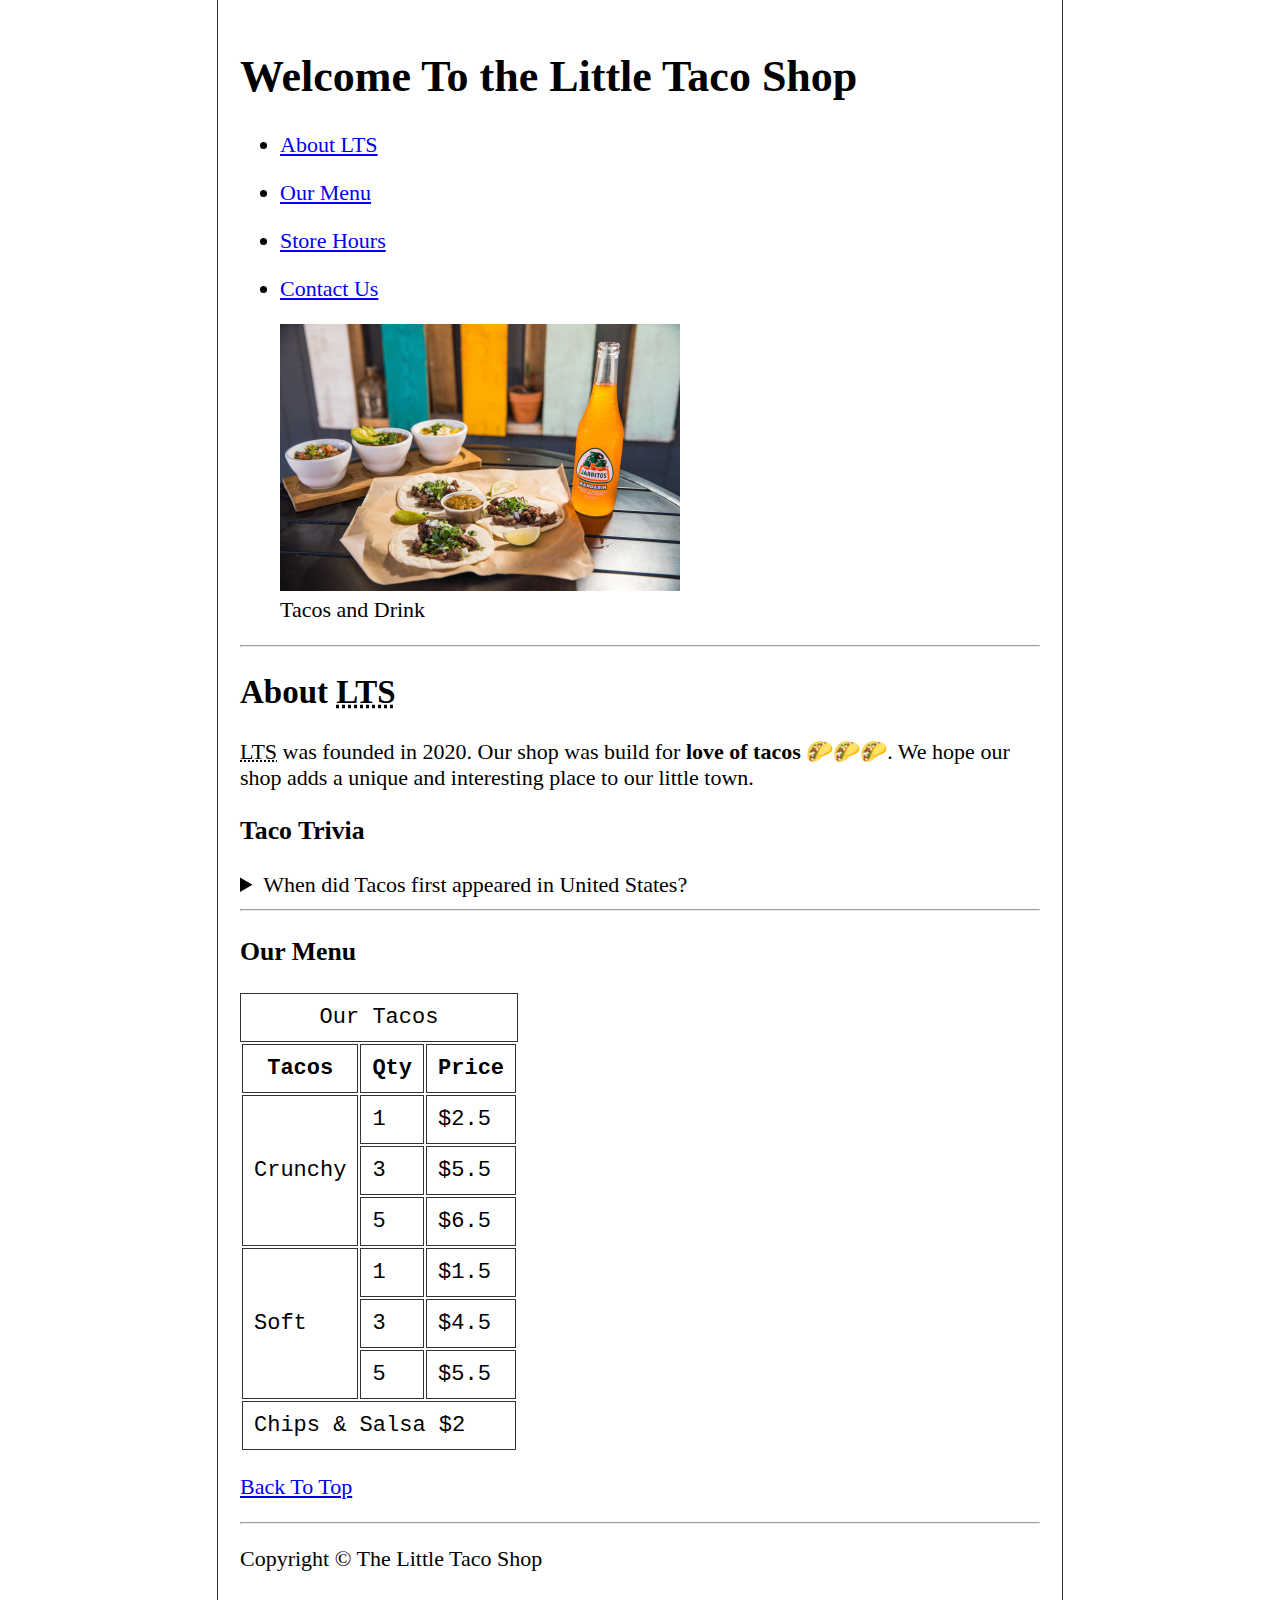
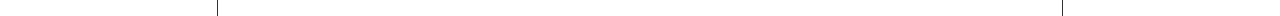
==== index.html @ 0a32299d "first commit" ====
<!DOCTYPE html>
<html lang="en">
  <head>
    <meta charset="UTF-8" />
    <meta name="viewport" content="width=device-width, initial-scale=1.0" />
    <title>Document</title>
    <link rel="stylesheet" href="css/style.css" />
    <link rel="shortcut icon" href="favicon.ico" type="image/x-icon" />
  </head>
  <body>
    <header>
      <h1 id="heading">Welcome To the Little Taco Shop</h1>
      <section>
        <nav id="navigation">
          <ul>
            <li>
              <a href="#about">About LTS</a>
            </li>
          </ul>
          <ul>
            <li>
              <a href="#menu">Our Menu</a>
            </li>
          </ul>
          <ul>
            <li><a href="hours.html">Store Hours</a></li>
          </ul>
          <ul>
            <li><a href="contact.html">Contact Us</a></li>
          </ul>
        </nav>
        <figure>
          <img
            src="img/tacos_and_drink_400x267.png"
            alt="Tacos and Drink"
            title="Tacos and Drink"
            width="400"
            height="267"
          />
          <figcaption>Tacos and Drink</figcaption>
        </figure>

        <hr />
      </section>
    </header>
    <main>
      <section id="about">
        <h2>About <abbr title="Little Taco Shop">LTS</abbr></h2>
        <p>
          <abbr title="Little Taco Shop">LTS</abbr> was founded in 2020. Our
          shop was build for <strong>love of tacos</strong> 🌮🌮🌮. We hope our
          shop adds a unique and interesting place to our little town.
        </p>

        <h3>Taco Trivia</h3>
        <details>
          <summary>When did Tacos first appeared in United States?</summary>
          <p>
            This daily staple was filling, delicious, and affordable. The Taco
            was first introduced to the United States in 1905. Mexican migrants
            were coming in to work on railroads and other jobs and started to
            bring their delicious food with them. Source:(
            <a
              href="https://www.twistedtaco.com/the-history-of-the-taco#:~:text=This%20daily%20staple%20was%20filling%2C%20delicious%2C%20and%20affordable.&text=The%20Taco%20was%20first%20introduced,their%20delicious%20food%20with%20them."
              target="_blank"
              >Twisted Taco</a
            >)
          </p>
        </details>
        <hr />
      </section>
      <section id="menu">
        <h3>Our Menu</h3>
        <table>
          <caption>
            Our Tacos
          </caption>
          <thead>
            <tr>
              <th>Tacos</th>
              <th>Qty</th>
              <th>Price</th>
            </tr>
          </thead>
          <tbody>
            <tr>
              <td rowspan="3">Crunchy</td>
              <td>1</td>
              <td>$2.5</td>
            </tr>
            <tr>
              <td>3</td>
              <td>$5.5</td>
            </tr>
            <tr>
              <td>5</td>
              <td>$6.5</td>
            </tr>
            <tr>
              <td rowspan="3">Soft</td>
              <td>1</td>
              <td>$1.5</td>
            </tr>
            <tr>
              <td>3</td>
              <td>$4.5</td>
            </tr>
            <tr>
              <td>5</td>
              <td>$5.5</td>
            </tr>
          </tbody>
          <tfoot>
            <tr>
              <td colspan="3">Chips & Salsa $2</td>
            </tr>
          </tfoot>
        </table>
      </section>
      <p>
        <a href="/">Back To Top</a>
      </p>
    </main>
    <footer>
      <hr />
      <p>Copyright &copy; The Little Taco Shop</p>
    </footer>
  </body>
</html>
---- css/style.css ----
html {
    font-size: 22px;
}

body {
    min-height: 100vh;
    max-width: 800px;
    margin: 0 auto;
    padding: 1rem;
    border-left: 1px solid #333;
    border-right: 1px solid #333;
}

th, td, caption {
    border: 1px solid #333;
    font-family: 'Courier New', Courier, monospace;
    border-collapse: separate;
    padding: 0.5rem;
}
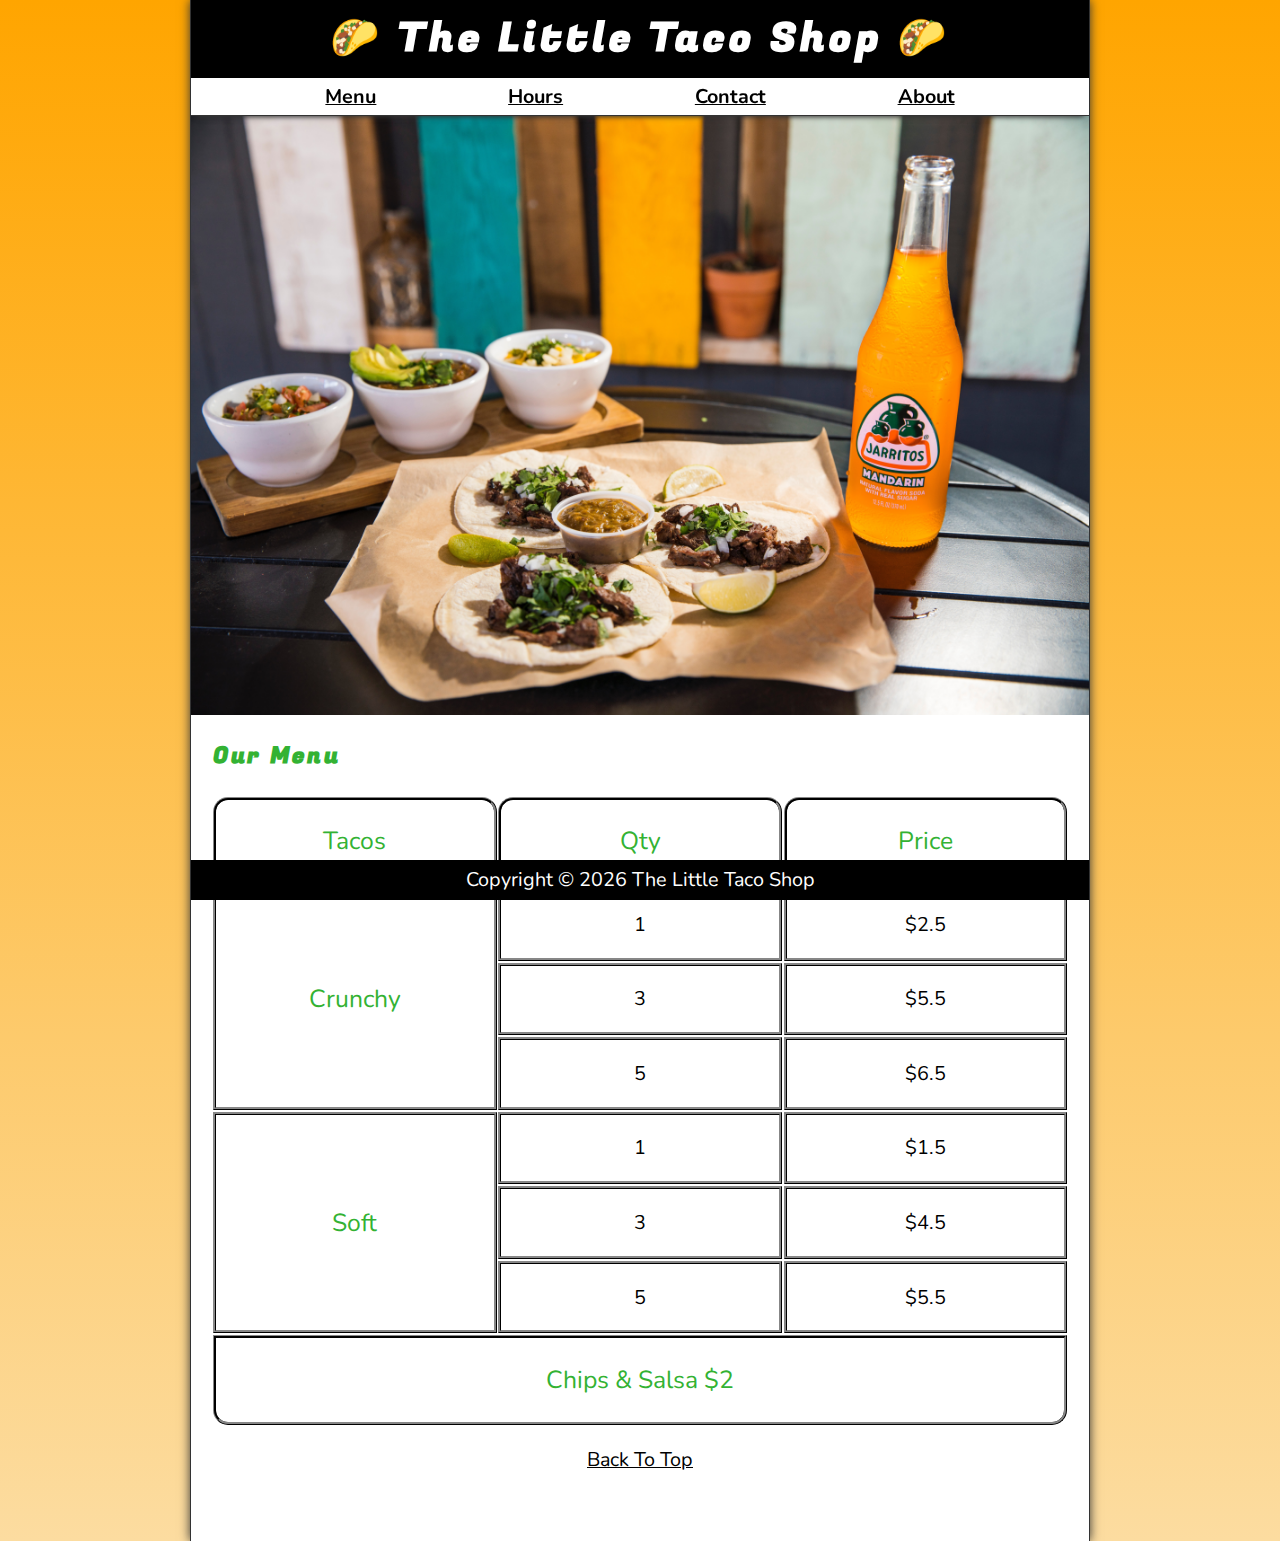
==== commit 77236f33: "added all the necessary files and add css and javascript" ====
--- a/index.html
+++ b/index.html
@@ -3,127 +3,94 @@
   <head>
     <meta charset="UTF-8" />
     <meta name="viewport" content="width=device-width, initial-scale=1.0" />
-    <title>Document</title>
+    <title>Little Taco Shop</title>
     <link rel="stylesheet" href="css/style.css" />
     <link rel="shortcut icon" href="favicon.ico" type="image/x-icon" />
   </head>
   <body>
-    <header>
-      <h1 id="heading">Welcome To the Little Taco Shop</h1>
-      <section>
-        <nav id="navigation">
-          <ul>
-            <li>
-              <a href="#about">About LTS</a>
-            </li>
-          </ul>
-          <ul>
-            <li>
-              <a href="#menu">Our Menu</a>
-            </li>
-          </ul>
-          <ul>
-            <li><a href="hours.html">Store Hours</a></li>
-          </ul>
-          <ul>
-            <li><a href="contact.html">Contact Us</a></li>
-          </ul>
-        </nav>
-        <figure>
-          <img
-            src="img/tacos_and_drink_400x267.png"
-            alt="Tacos and Drink"
-            title="Tacos and Drink"
-            width="400"
-            height="267"
-          />
-          <figcaption>Tacos and Drink</figcaption>
-        </figure>
-
-        <hr />
-      </section>
+    <header class="header">
+      <h1 class="header_h1">The Little Taco Shop</h1>
+      <nav class="header_nav">
+        <ul class="header_ul">
+          <li><a href="#menu">Menu</a></li>
+          <li><a href="hours.html">Hours</a></li>
+          <li><a href="contact.html">Contact</a></li>
+          <li><a href="about.html">About</a></li>
+        </ul>
+      </nav>
     </header>
-    <main>
-      <section id="about">
-        <h2>About <abbr title="Little Taco Shop">LTS</abbr></h2>
-        <p>
-          <abbr title="Little Taco Shop">LTS</abbr> was founded in 2020. Our
-          shop was build for <strong>love of tacos</strong> 🌮🌮🌮. We hope our
-          shop adds a unique and interesting place to our little town.
-        </p>
-
-        <h3>Taco Trivia</h3>
-        <details>
-          <summary>When did Tacos first appeared in United States?</summary>
-          <p>
-            This daily staple was filling, delicious, and affordable. The Taco
-            was first introduced to the United States in 1905. Mexican migrants
-            were coming in to work on railroads and other jobs and started to
-            bring their delicious food with them. Source:(
-            <a
-              href="https://www.twistedtaco.com/the-history-of-the-taco#:~:text=This%20daily%20staple%20was%20filling%2C%20delicious%2C%20and%20affordable.&text=The%20Taco%20was%20first%20introduced,their%20delicious%20food%20with%20them."
-              target="_blank"
-              >Twisted Taco</a
-            >)
-          </p>
-        </details>
-        <hr />
-      </section>
-      <section id="menu">
-        <h3>Our Menu</h3>
-        <table>
-          <caption>
+    <section class="hero">
+      <h2 class="hero_h2">Bienvenidos!</h2>
+      <figure>
+        <img
+          src="img/tacos_and_drink_1000x667.png"
+          alt="Tacos and Drink"
+          title="Tacos and Drink"
+          width="1000"
+          height="667"
+        />
+        <figcaption class="offscreen">Tacos and Drink</figcaption>
+      </figure>
+    </section>
+    <main class="main">
+      <article id="menu" class="main_article menu">
+        <h3 class="menu_h2">Our Menu</h3>
+        <table class="menu_container">
+          <caption class="offscreen">
             Our Tacos
           </caption>
           <thead>
             <tr>
-              <th>Tacos</th>
-              <th>Qty</th>
-              <th>Price</th>
+              <th class="menu_header">Tacos</th>
+              <th class="menu_header">Qty</th>
+              <th class="menu_header">Price</th>
             </tr>
           </thead>
           <tbody>
             <tr>
-              <td rowspan="3">Crunchy</td>
-              <td>1</td>
-              <td>$2.5</td>
+              <td class="menu_item menu_cr" rowspan="3">Crunchy</td>
+              <td class="menu_item">1</td>
+              <td class="menu_item">$2.5</td>
             </tr>
             <tr>
-              <td>3</td>
-              <td>$5.5</td>
+              <td class="menu_item">3</td>
+              <td class="menu_item">$5.5</td>
             </tr>
             <tr>
-              <td>5</td>
-              <td>$6.5</td>
+              <td class="menu_item">5</td>
+              <td class="menu_item">$6.5</td>
             </tr>
             <tr>
-              <td rowspan="3">Soft</td>
-              <td>1</td>
-              <td>$1.5</td>
+              <td class="menu_item menu_sf" rowspan="3">Soft</td>
+              <td class="menu_item">1</td>
+              <td class="menu_item">$1.5</td>
             </tr>
             <tr>
-              <td>3</td>
-              <td>$4.5</td>
+              <td class="menu_item">3</td>
+              <td class="menu_item">$4.5</td>
             </tr>
             <tr>
-              <td>5</td>
-              <td>$5.5</td>
+              <td class="menu_item">5</td>
+              <td class="menu_item">$5.5</td>
             </tr>
           </tbody>
           <tfoot>
             <tr>
-              <td colspan="3">Chips & Salsa $2</td>
+              <td class="menu_item menu_cs" colspan="3">Chips & Salsa $2</td>
             </tr>
           </tfoot>
         </table>
-      </section>
+        <p class="center">
+          <a href="/">Back To Top</a>
+        </p>
+      </article>
+    </main>
+    <footer class="footer">
       <p>
-        <a href="/">Back To Top</a>
+        <span class="nowrap">Copyright &copy; <time id="year"></time></span>
+        <span class="nowrap">The Little Taco Shop</span>
       </p>
-    </main>
-    <footer>
-      <hr />
-      <p>Copyright &copy; The Little Taco Shop</p>
     </footer>
+    <script src="js/main.js" defer></script>
   </body>
 </html>
--- a/css/style.css
+++ b/css/style.css
@@ -1,19 +1,343 @@
+@import url("https://fonts.googleapis.com/css2?family=Fugaz+One&family=Nunito:ital,wght@0,200..1000;1,200..1000&display=swap");
+
+/* ------------- RESET -------------------- */
+*,
+*::after,
+*::before {
+  margin: 0;
+  padding: 0;
+  box-sizing: border-box;
+}
+
+img {
+  display: block;
+  max-width: 100%;
+  height: auto;
+}
+
+input,
+button,
+textarea {
+  font: inherit;
+}
+
+/* -------------------------- VARIABLES --------------------- */
+:root {
+  /* FONTS  */
+  --FF: "Nunito", sans-serif;
+  --FF-HEADINGS: "Fugaz One", cursive;
+  --FS: clamp(1rem, 2.2vh, 1.5rem);
+
+  /* COLORS */
+  --BGCOLOR-FADE: rgb(252, 220, 160);
+  --BGCOLOR: orange;
+  --BGIMAGE: linear-gradient(to bottom, var(--BGCOLOR), var(--BGCOLOR-FADE));
+  --BODY-BGCOLOR: #fff;
+  --BORDER-COLOR: #333;
+  --BUTTON-COLOR: #fff;
+  --FONT-COLOR: #000;
+  --HEADER-BGCOLOR: black;
+  --HEADER-COLOR: white;
+  --HERO-BGCOLOR: rgba(51, 178, 51, 0.75);
+  --HERO-COLOR: white;
+  --HIGHLIGHT-COLOR: rgb(51, 178, 51);
+  --LINK-ACTIVE: orange;
+  --LINK-COLOR: black;
+  --LINK-HOVER: hsla(0, 0%, 0%, 0.6);
+  --NAV-BGCOLOR: #fff;
+
+  /* BORDERS */
+  --BORDERS: 1px solid var(--BORDER-COLOR);
+  --BORDER-RADIUS: 15px;
+
+  /*  STANDARD PADDING */
+  --PADDING-TB: 0.25em;
+  --PADDING-SIDE: 2.5%;
+
+  /* STANDARD MARGIN  */
+  --MARGIN: clamp(1em, 2.5vh, 1.5em) 0;
+}
+@media (perfers-color-sceme: dark) {
+  :root {
+    --BGCOLOR-FADE: gray;
+    --BGCOLOR: #000;
+    --BODY-BGCOLOR: #333;
+    --BORDER-COLOR: whitesmoke;
+    --BUTTON-COLOR: black;
+    --FONT-COLOR: whitesmoke;
+    --HEADER-COLOR: whitesmoke;
+    --HERO-COLOR: #333;
+    --HIGHLIGHT-COLOR: whitesmoke;
+    --LINK-ACTIVE: rgb(252, 200, 103);
+    --LINK-COLOR: orange;
+    --NAV-BGCOLOR: rgb(20, 20, 20);
+  }
+}
+/* -------- UTILITY CLASSES ---------------- */
+.offscreen {
+  position: absolute;
+  left: -10000px;
+}
+.nowrap {
+  white-space: nowrap;
+}
+.center {
+  text-align: center;
+}
+
+/* --------------------- GENERAL STYES ---------------- */
 html {
-    font-size: 22px;
-}
-
+  scroll-behavior: smooth;
+  font-size: var(--FS);
+  font-family: var(--FF);
+  background-color: var(--BGCOLOR);
+  background-image: var(--BGIMAGE);
+}
 body {
-    min-height: 100vh;
-    max-width: 800px;
-    margin: 0 auto;
-    padding: 1rem;
-    border-left: 1px solid #333;
-    border-right: 1px solid #333;
-}
-
-th, td, caption {
-    border: 1px solid #333;
-    font-family: 'Courier New', Courier, monospace;
-    border-collapse: separate;
-    padding: 0.5rem;
-}
+  background-color: var(--BODY-BGCOLOR);
+  color: var(--FONT-COLOR);
+  min-height: 100vh;
+  max-width: 900px;
+  margin: 0 auto;
+  border-left: var(--BORDERS);
+  border-right: var(--BORDERS);
+  box-shadow: 0 0 10px var(--BORDER-COLOR);
+}
+
+h1,
+h2,
+h3 {
+  font-family: var(--FF-HEADINGS);
+  letter-spacing: 0.1em;
+}
+h2,
+h3 {
+  margin-bottom: 1em;
+  color: var(--HIGHLIGHT-COLOR);
+}
+p {
+  line-height: 1.5;
+}
+
+a:any-link {
+  color: var(--LINK-COLOR);
+}
+a:hover,
+a:focus-visible {
+  color: var(--LINK-HOVER);
+}
+
+a:active {
+  color: var(--LINK-ACTIVE);
+}
+
+/* HEADER */
+.header {
+  position: sticky;
+  top: 0;
+  z-index: 1;
+}
+.header_h1 {
+  text-align: center;
+  background-color: var(--HEADER-BGCOLOR);
+  color: var(--HEADER-COLOR);
+  padding: var(--PADDING-TB) var(--PADDING-SIDE);
+}
+
+.header_nav {
+  background-color: var(--NAV-BGCOLOR);
+  border-bottom: var(--BORDERS);
+  font-weight: bold;
+  box-shadow: 0 6px 5px -5px var(--BORDER-COLOR);
+}
+.header_ul {
+  padding: var(--PADDING-TB) var(--PADDING-SIDE);
+  list-style-type: none;
+  display: flex;
+  justify-content: space-evenly;
+  gap: 1rem;
+}
+
+/* HERO */
+.hero {
+  position: relative;
+}
+
+.hero_h2 {
+  background-color: var(--HERO-BGCOLOR);
+  color: var(--HERO-COLOR);
+  padding: 0.25em 0.5em;
+  letter-spacing: 0.1rem;
+  text-shadow: 2px 2px 5px var(--BORDER-COLOR);
+  position: absolute;
+  top: -100px;
+  left: 20px;
+  animation: showWelcome 0.5s ease-in-out 1s forwards;
+}
+
+@keyframes showWelcome {
+  0% {
+    top: -20px;
+    transform: skew(0deg, -5deg) scaleY(0);
+  }
+  80% {
+    top: 30px;
+    transform: skew(10deg, -5deg) scaleY(1.2);
+  }
+  100% {
+    top: 20px;
+    transform: skew(-10deg, -5deg) scaleY(1);
+  }
+}
+
+/* FOOTER */
+.footer {
+  position: sticky;
+  bottom: 0;
+  background-color: var(--HEADER-BGCOLOR);
+  color: var(--HEADER-COLOR);
+  padding: var(--PADDING-TB) var(--PADDING-SIDE);
+  text-align: center;
+}
+
+/* MAIN  */
+.main {
+  padding: var(--PADDING-TB) var(--PADDING-SIDE);
+}
+
+.main_article {
+  scroll-margin-top: 6.5rem;
+  margin: var(--MARGIN);
+}
+
+.main_article:first-child {
+  margin-top: 1em;
+}
+.main_article:last-child {
+  min-height: calc(100vh - 20rem);
+}
+
+/* ABOUT */
+
+.about_trivia {
+  margin: var(--MARGIN);
+}
+.about_trivia-answer {
+  margin-top: 1em;
+}
+
+/* CONTACT */
+.contact_h2 {
+  margin: 0;
+}
+
+.contact_fieldset {
+  border: none;
+}
+
+.contact_p {
+  margin: 1em 9;
+}
+.contact_label {
+  display: block;
+  font-weight: bold;
+}
+
+.contact_input,
+.contact_textarea {
+  padding: 0.5em;
+  border-radius: var(--BORDER-RADIUS);
+  border-width: 2px;
+  width: 100%;
+}
+
+.contact_button {
+  padding: 0.5em;
+  border-radius: var(--BORDER-RADIUS);
+  background-color: var(--HIGHLIGHT-COLOR);
+  color: var(--BUTTON-COLOR);
+  font-weight: bold;
+}
+
+/* MENU */
+thead,
+tbody,
+tfoot,
+tr {
+  display: contents;
+}
+.menu_container {
+  display: grid;
+  grid-template-columns: repeat(3, 1fr);
+  grid-template-areas:
+    "hd1 hd1 hd1 "
+    "cr cr1 cr1p"
+    "cr cr2 cr2p"
+    "cr cr2 cr3p"
+    "sf sf1 sf1p"
+    "sf sf2 sf2p"
+    "sf sf3 sf3p"
+    "cs cs cs ";
+
+  gap: 0.1em;
+  margin-bottom: 1em;
+}
+
+.menu_cr {
+  grid-area: cr;
+}
+.menu_sf {
+  grid-area: sf;
+}
+
+.menu_cs {
+  grid-area: cs;
+}
+
+.menu_cr,
+.menu_sf,
+.menu_cs,
+.menu_header {
+  color: var(--HIGHLIGHT-COLOR);
+  font-weight: var(--BGCOLOR-FADE) old;
+  height: 100%;
+  display: grid;
+  place-content: center;
+}
+
+.menu_header,
+.menu_item {
+  width: 100%;
+  padding: 1em;
+  border: medium ridge var(--BORDER-COLOR);
+}
+
+.menu_item {
+  display: grid;
+  place-content: center;
+}
+
+thead th {
+  border-top-left-radius: var(--BORDER-RADIUS);
+  border-top-right-radius: var(--BORDER-RADIUS);
+}
+
+tfoot td {
+  border-bottom-left-radius: var(--BORDER-RADIUS);
+  border-bottom-right-radius: var(--BORDER-RADIUS);
+}
+
+@media screen and (min-width: 576px) {
+  .header_h1::before {
+    content: "🌮 ";
+  }
+  .header_h1::after {
+    content: " 🌮";
+  }
+  .menu_header,
+  .menu_cr,
+  .menu_sf,
+  .menu_cs {
+    font-size: 125%;
+  }
+}
